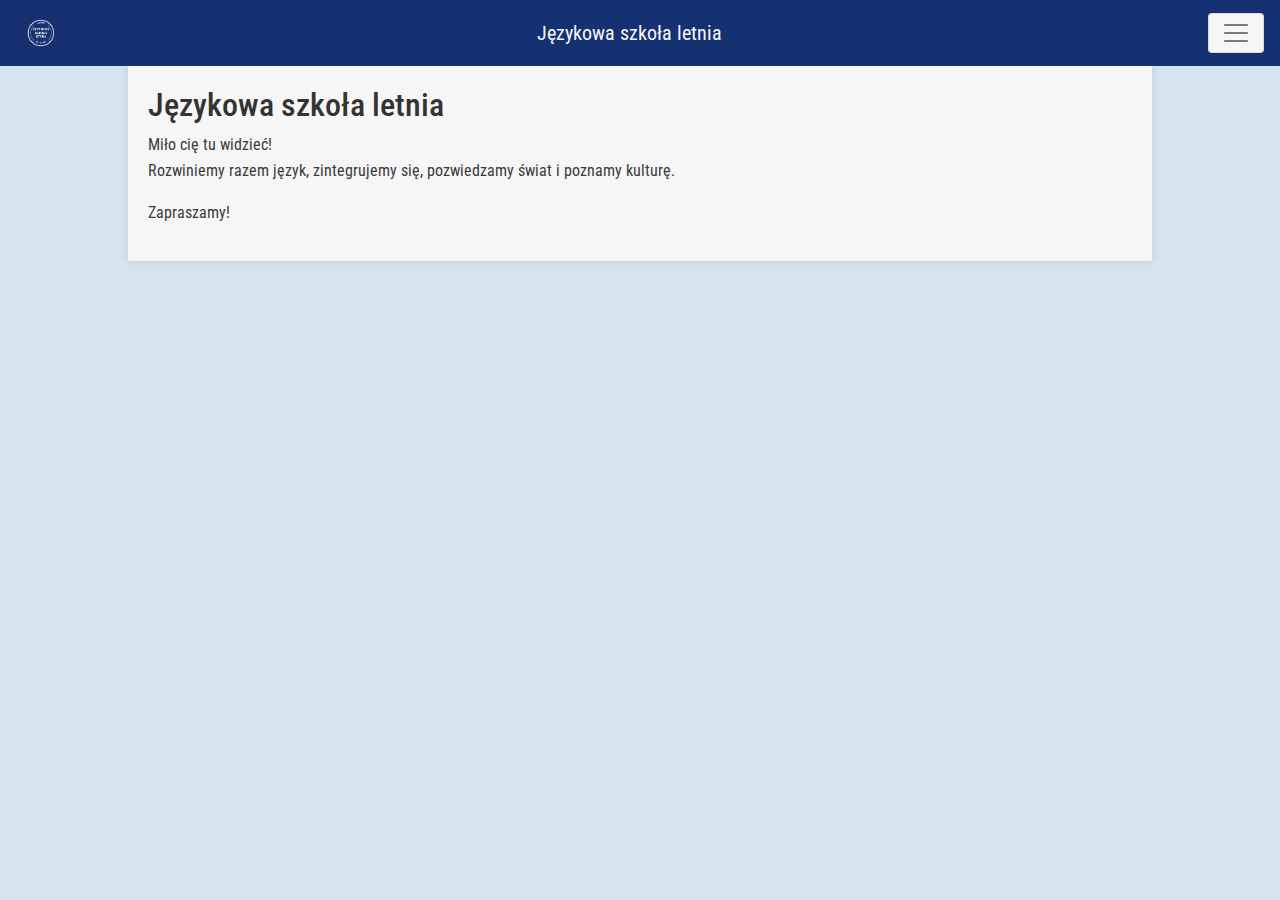
==== index.html @ 655b2432 "poprawki" ====
<!DOCTYPE html>
<html lang="pl">
<head>
    <meta charset="UTF-8">
    <title>Językowa szkoła letnia</title>
    <link rel="stylesheet" href="https://stackpath.bootstrapcdn.com/bootstrap/4.3.1/css/bootstrap.min.css">
    <link rel="stylesheet" type="text/css" href="assets/style.css">
    <link rel="preconnect" href="https://fonts.googleapis.com">
    <link rel="preconnect" href="https://fonts.gstatic.com" crossorigin>
    <link href="https://fonts.googleapis.com/css2?family=Poetsen+One&display=swap" rel="stylesheet">
    <link href="https://fonts.googleapis.com/css2?family=Roboto+Condensed&display=swap" rel="stylesheet">
</head>
<body>
<nav class="navbar navbar-light bg-light">
    <div class="logo" href="index.html">
        <img src="../img/logo_navbar_icon.png" alt="Logo">
    </div>
    <a class="navbar-brand" href="index.html">Językowa szkoła letnia</a>
    <button class="navbar-toggler" type="button" data-toggle="collapse" data-target="#navbarNav" aria-controls="navbarNav" aria-expanded="false" aria-label="Toggle navigation">
        <span class="navbar-toggler-icon"></span>
    </button>
    <div class="collapse navbar-collapse" id="navbarNav">
        <ul class="navbar-nav">
            <li class="nav-item">
                <a class="nav-link" href="pages/o_nas.html" id="navbarDropdown1" role="button">
                    O nas
                </a>
            </li>
            <li class="nav-item dropdown">
                <a class="nav-link dropdown-toggle" href="#" id="navbarDropdown2" role="button" data-toggle="dropdown" aria-haspopup="true" aria-expanded="false">
                    Kierunki
                </a>
                <div class="dropdown-menu" aria-labelledby="navbarDropdown">
                    <a class="dropdown-item" href="pages/helsinki.html">Helsinki</a>
                    <a class="dropdown-item" href="pages/londyn.html">Londyn</a>
                    <a class="dropdown-item" href="pages/paryz.html">Paryż</a>
                    <a class="dropdown-item" href="pages/zurych.html">Zurych</a>
                </div>
            </li>
            <li class="nav-item dropdown">
                <a class="nav-link dropdown-toggle" href="#" id="navbarDropdown3" role="button" data-toggle="dropdown" aria-haspopup="true" aria-expanded="false">
                    Grupy wiekowe
                </a>
                <div class="dropdown-menu" aria-labelledby="navbarDropdown">
                    <a class="dropdown-item" href="pages/grupa13_15.html">13-15 Lat</a>
                    <a class="dropdown-item" href="pages/grupa16_18.html">16-18 Lat</a>
                    <a class="dropdown-item" href="pages/grupa19_26.html">19-26 Lat</a>
                </div>
            </li>
            <li class="nav-item">
                <a class="nav-link" href="pages/organizacja_wycieczki.html" id="navbarDropdown4" role="button">
                    Organizacja wycieczki
                </a>
            </li>
            <li class="nav-item">
                <a class="nav-link" href="pages/kontakt.html" id="navbarDropdown5" role="button">
                    Kontakt
                </a>
            </li>
            <li class="nav-item">
                <a class="nav-link" href="pages/zapisy.html" id="navbarDropdown6" role="button">
                    Zapisy
                </a>
            </li>
        </ul>
    </div>
</nav>
<div class="container">
    <h1>Językowa szkoła letnia</h1>
    <p>Miło cię tu widzieć!<br>Rozwiniemy razem język, zintegrujemy się, pozwiedzamy świat i poznamy kulturę.</p>
    <p>Zapraszamy!</p>
</div>
<script src="https://code.jquery.com/jquery-3.3.1.slim.min.js"></script>
<script src="https://stackpath.bootstrapcdn.com/bootstrap/4.3.1/js/bootstrap.min.js"></script>
<script src="assets/main.js"></script>
</body>
</html>
---- assets/style.css ----
body {
    font-family: 'Roboto Condensed', sans-serif;
    margin: 0;
    padding: 0;
    background-color: #d6e4f0;
    /*background-image: url('../img/background.jpg');*/
    background-repeat: no-repeat;
    /*background-attachment: fixed;*/
    background-size: cover;
}

.container {
    width: 80%;
    margin: 0 auto;
    padding: 20px;
    background-color: #f6f6f6;
    box-shadow: 0px 0px 10px rgba(0,0,0,0.1);
}

.container h1 {
    color: #333;
    font-size: 2em;
}

.container p {
    color: #3b3b3b;
    line-height: 1.6;
}
#mainNav {
    background-color: #000000;

}
#navbar {
    background-color: #000000;
}
.navbar-light {
    color: #ffffff;
    background-color: #000000;

}

.navbar {
    background-color: #163172 !important;
}


.navbar .nav-link,
.navbar .dropdown-item {
    color: #f6f6f6 !important;
}
.navbar-brand{
    color: #f6f6f6 !important;
    display: flex;
    text-align: left;
}
.navbar-toggler {
    background-color: #f6f6f6 !important;
}

.dropdown-menu {
    background-color:  #444040 !important;
    border: 2px solid #b8afa5;
}
.navbar-nav {
    flex-direction: row;
    justify-content: center;
    color: #000000;
    /*background-color: #f8f9fa;*/
    /*background-image: url('../img/menu_background.jpg');*/
}



.navbar-nav .nav-item {
    margin: 0 10px;
}

.flex_containter {
    display: flex;
    justify-content: center;
    align-items: center;
    
}
.container_organisers {
    width: 80%;
    margin: 0 auto;
    padding: 20px;
    background-color: #f6f6f6;
    box-shadow: 0px 0px 10px rgba(0,0,0,0.1);
    align-items: center;

}

.profile{
    box-shadow: 0px 0px 10px rgba(0,0,0,0.1);
    background-color: #f6f6f6;
    display: flex;
    justify-content: left;
    margin: 1%;
    padding: 1%;

}

.profile_photo{
    margin: 1%;
    width: 150px;
    height: 150px;
    border-radius: 50%;
}

.profile_info{
    margin: 1%;
    padding: 1%;
    display: flex;
    flex-direction: column;
    justify-content: center;
}

.freeman-regular {
    font-family: "Freeman", sans-serif;
    font-weight: 400;
    font-style: normal;
  }
.attraction{
    box-shadow: 0px 0px 10px rgba(0,0,0,0.1);
    background-color: #f6f6f6;
    display: flex;
    justify-content: center;
    margin: 1%;
    padding: 1%;
    flex-direction: column;
    
}
.logo{
    display: flex;
    width: 50px;
    height: 50px;
    align-items: left;
}
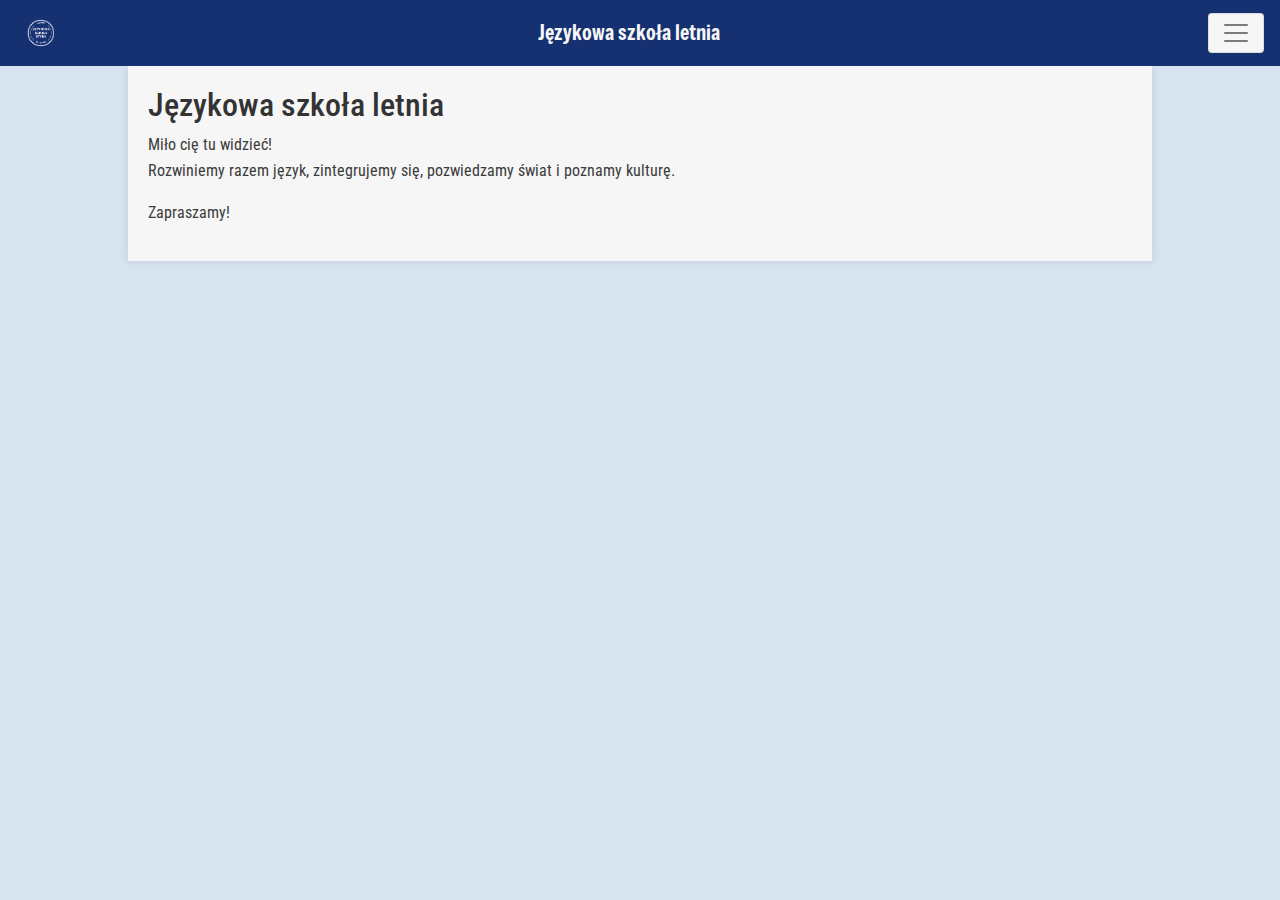
==== commit 72ebe39e: "page icon/ navbar font test" ====
--- a/index.html
+++ b/index.html
@@ -3,12 +3,18 @@
 <head>
     <meta charset="UTF-8">
     <title>Językowa szkoła letnia</title>
+
     <link rel="stylesheet" href="https://stackpath.bootstrapcdn.com/bootstrap/4.3.1/css/bootstrap.min.css">
     <link rel="stylesheet" type="text/css" href="assets/style.css">
+
     <link rel="preconnect" href="https://fonts.googleapis.com">
     <link rel="preconnect" href="https://fonts.gstatic.com" crossorigin>
+    
     <link href="https://fonts.googleapis.com/css2?family=Poetsen+One&display=swap" rel="stylesheet">
     <link href="https://fonts.googleapis.com/css2?family=Roboto+Condensed&display=swap" rel="stylesheet">
+    <link href="https://fonts.googleapis.com/css2?family=Freeman&display=swap" rel="stylesheet">
+
+    <link rel="icon" type="img/icon" href="img/mini_logo_icon.ico">
 </head>
 <body>
 <nav class="navbar navbar-light bg-light">
--- a/assets/style.css
+++ b/assets/style.css
@@ -49,6 +49,9 @@
     color: #f6f6f6 !important;
 }
 .navbar-brand{
+    font-family: "Freeman", sans-serif;
+    font-weight: 400;
+    font-style: normal;
     color: #f6f6f6 !important;
     display: flex;
     text-align: left;
@@ -58,8 +61,8 @@
 }
 
 .dropdown-menu {
-    background-color:  #444040 !important;
-    border: 2px solid #b8afa5;
+    background-color:  #23005a !important;
+    border: 2px solid #f6f6f6;
 }
 .navbar-nav {
     flex-direction: row;
@@ -121,6 +124,10 @@
     font-weight: 400;
     font-style: normal;
   }
+
+#id_contact_organizators_container {
+    margin-top: 2%;
+}
 .attraction{
     box-shadow: 0px 0px 10px rgba(0,0,0,0.1);
     background-color: #f6f6f6;
@@ -136,4 +143,16 @@
     width: 50px;
     height: 50px;
     align-items: left;
-}+}
+
+.social_media{
+    display: flex;
+    justify-content: center;
+    margin: 1%;
+    padding: 1%;
+    flex-direction: column;
+    justify-content: center;
+    align-items: center;
+    box-shadow: 0px 0px 10px rgba(0,0,0,0.1);
+    text-wrap: wrap;
+}
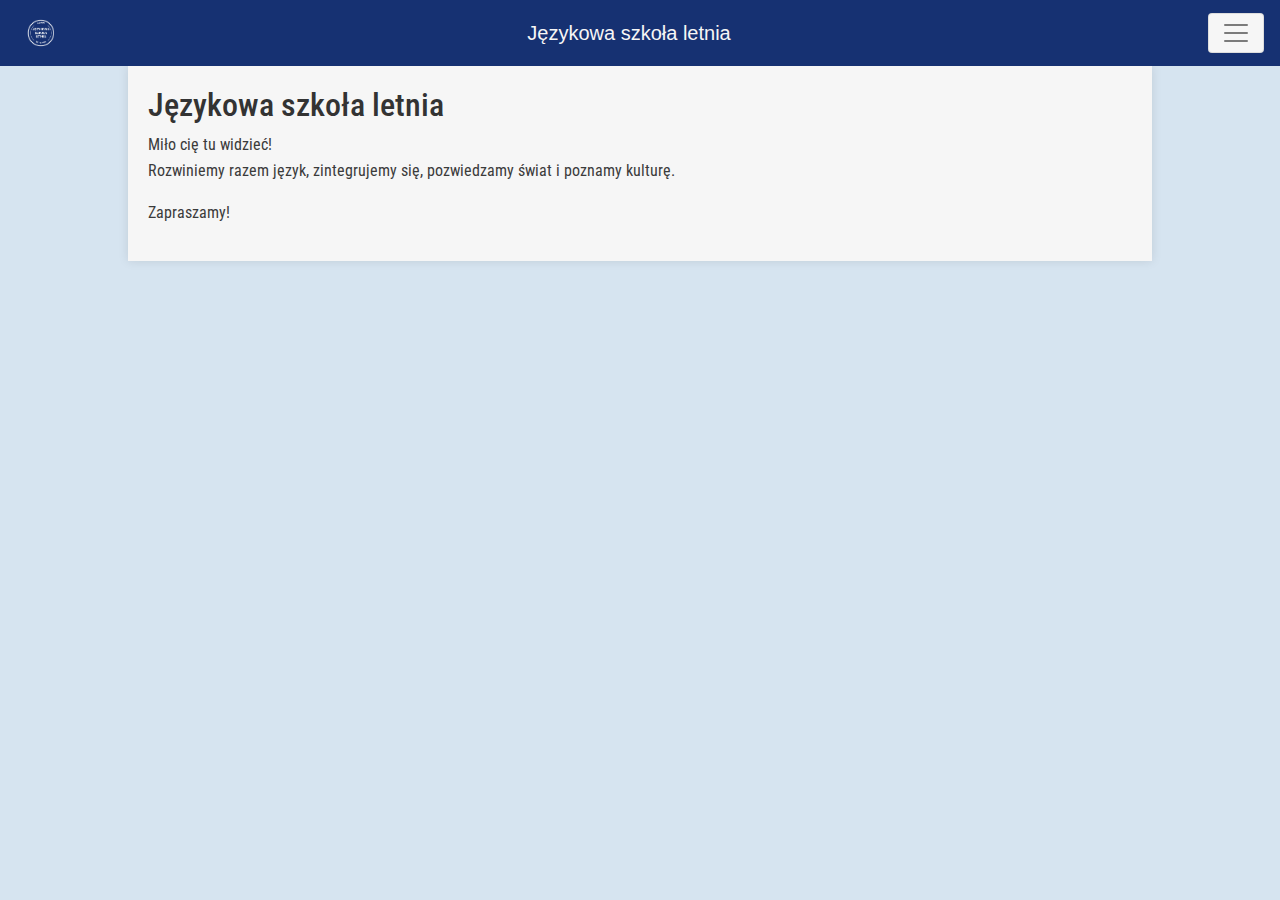
==== commit 38006e7e: "Fixes" ====
--- a/index.html
+++ b/index.html
@@ -3,23 +3,17 @@
 <head>
     <meta charset="UTF-8">
     <title>Językowa szkoła letnia</title>
-
     <link rel="stylesheet" href="https://stackpath.bootstrapcdn.com/bootstrap/4.3.1/css/bootstrap.min.css">
     <link rel="stylesheet" type="text/css" href="assets/style.css">
-
     <link rel="preconnect" href="https://fonts.googleapis.com">
     <link rel="preconnect" href="https://fonts.gstatic.com" crossorigin>
-    
     <link href="https://fonts.googleapis.com/css2?family=Poetsen+One&display=swap" rel="stylesheet">
     <link href="https://fonts.googleapis.com/css2?family=Roboto+Condensed&display=swap" rel="stylesheet">
-    <link href="https://fonts.googleapis.com/css2?family=Freeman&display=swap" rel="stylesheet">
-
-    <link rel="icon" type="img/icon" href="img/mini_logo_icon.ico">
 </head>
 <body>
 <nav class="navbar navbar-light bg-light">
     <div class="logo" href="index.html">
-        <img src="../img/logo_navbar_icon.png" alt="Logo">
+        <img src="img/logo_navbar_icon.png" alt="Logo">
     </div>
     <a class="navbar-brand" href="index.html">Językowa szkoła letnia</a>
     <button class="navbar-toggler" type="button" data-toggle="collapse" data-target="#navbarNav" aria-controls="navbarNav" aria-expanded="false" aria-label="Toggle navigation">
--- a/assets/style.css
+++ b/assets/style.css
@@ -49,9 +49,11 @@
     color: #f6f6f6 !important;
 }
 .navbar-brand{
+    /* font paska nawigacji */
     font-family: "Freeman", sans-serif;
     font-weight: 400;
     font-style: normal;
+
     color: #f6f6f6 !important;
     display: flex;
     text-align: left;
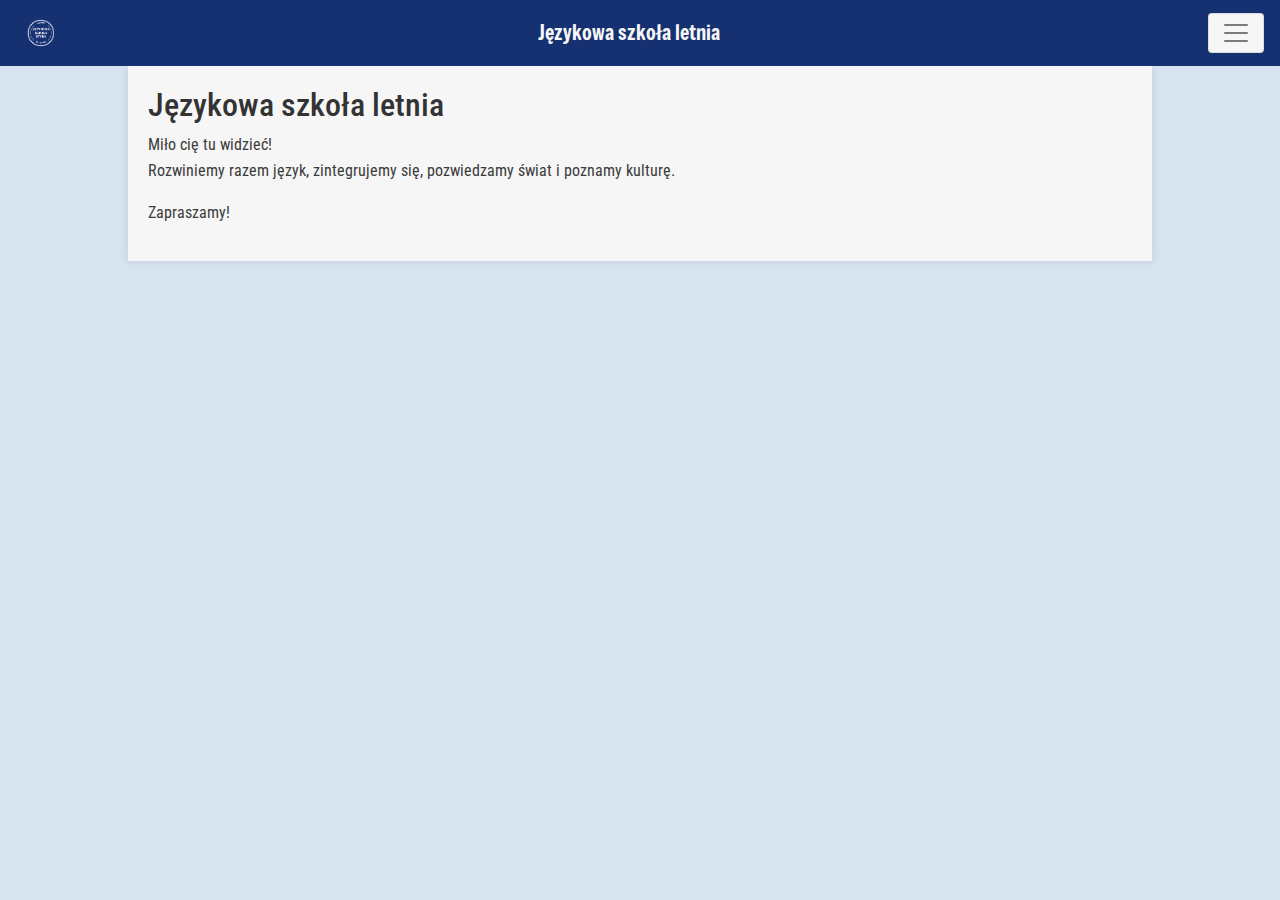
==== commit 909dc6a4: "Merge branch 'main' of https://github.com/ziomciopoziomcio/TUL-HTML-project" ====
--- a/index.html
+++ b/index.html
@@ -3,12 +3,18 @@
 <head>
     <meta charset="UTF-8">
     <title>Językowa szkoła letnia</title>
+
     <link rel="stylesheet" href="https://stackpath.bootstrapcdn.com/bootstrap/4.3.1/css/bootstrap.min.css">
     <link rel="stylesheet" type="text/css" href="assets/style.css">
+
     <link rel="preconnect" href="https://fonts.googleapis.com">
     <link rel="preconnect" href="https://fonts.gstatic.com" crossorigin>
+    
     <link href="https://fonts.googleapis.com/css2?family=Poetsen+One&display=swap" rel="stylesheet">
     <link href="https://fonts.googleapis.com/css2?family=Roboto+Condensed&display=swap" rel="stylesheet">
+    <link href="https://fonts.googleapis.com/css2?family=Freeman&display=swap" rel="stylesheet">
+
+    <link rel="icon" type="img/icon" href="img/mini_logo_icon.ico">
 </head>
 <body>
 <nav class="navbar navbar-light bg-light">
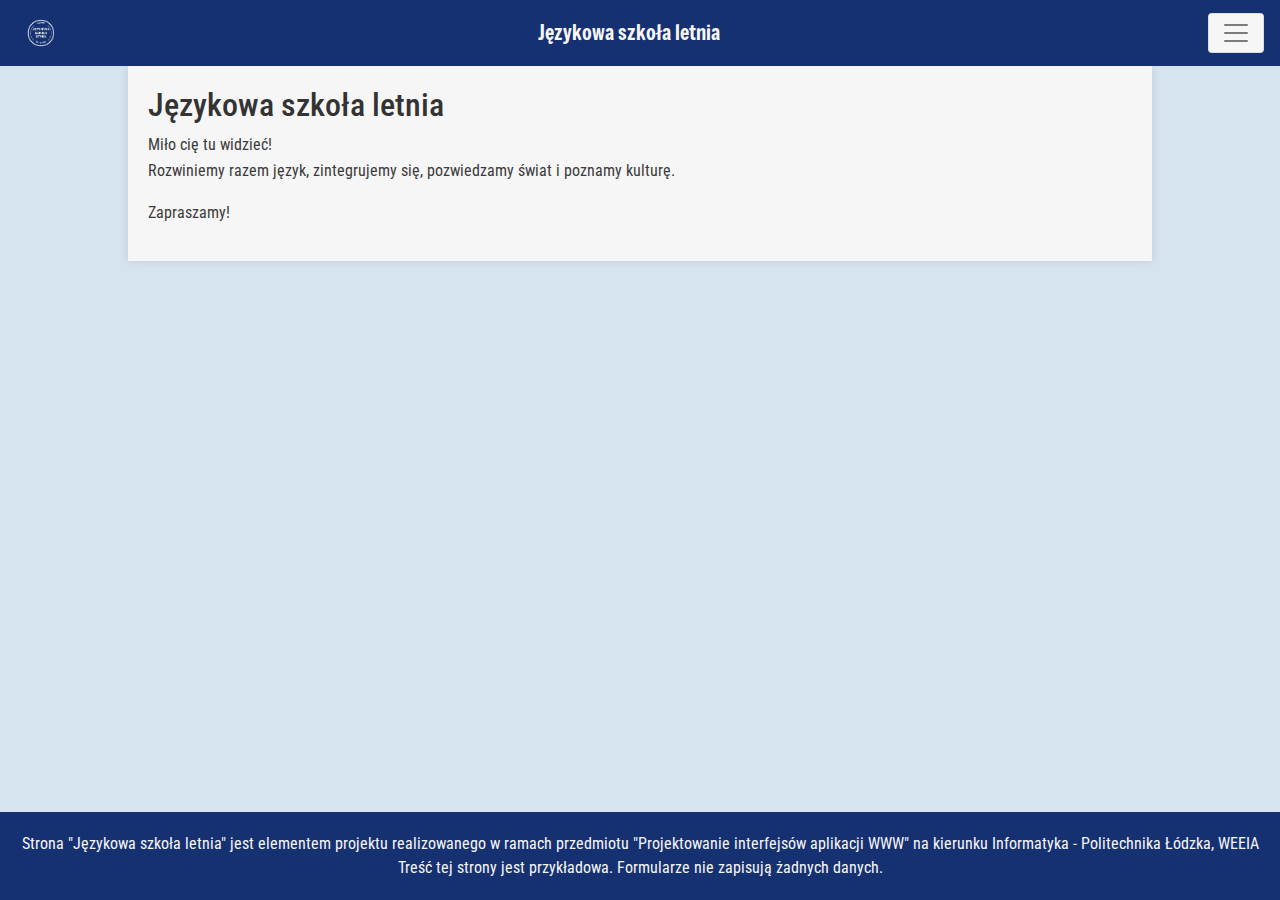
==== commit 8e9b4afb: "Footer added" ====
--- a/index.html
+++ b/index.html
@@ -2,6 +2,7 @@
 <html lang="pl">
 <head>
     <meta charset="UTF-8">
+    <meta name="viewport" content="width=device-width, initial-scale=1">
     <title>Językowa szkoła letnia</title>
 
     <link rel="stylesheet" href="https://stackpath.bootstrapcdn.com/bootstrap/4.3.1/css/bootstrap.min.css">
@@ -9,7 +10,7 @@
 
     <link rel="preconnect" href="https://fonts.googleapis.com">
     <link rel="preconnect" href="https://fonts.gstatic.com" crossorigin>
-    
+
     <link href="https://fonts.googleapis.com/css2?family=Poetsen+One&display=swap" rel="stylesheet">
     <link href="https://fonts.googleapis.com/css2?family=Roboto+Condensed&display=swap" rel="stylesheet">
     <link href="https://fonts.googleapis.com/css2?family=Freeman&display=swap" rel="stylesheet">
@@ -22,7 +23,8 @@
         <img src="img/logo_navbar_icon.png" alt="Logo">
     </div>
     <a class="navbar-brand" href="index.html">Językowa szkoła letnia</a>
-    <button class="navbar-toggler" type="button" data-toggle="collapse" data-target="#navbarNav" aria-controls="navbarNav" aria-expanded="false" aria-label="Toggle navigation">
+    <button class="navbar-toggler" type="button" data-toggle="collapse" data-target="#navbarNav"
+            aria-controls="navbarNav" aria-expanded="false" aria-label="Toggle navigation">
         <span class="navbar-toggler-icon"></span>
     </button>
     <div class="collapse navbar-collapse" id="navbarNav">
@@ -33,7 +35,8 @@
                 </a>
             </li>
             <li class="nav-item dropdown">
-                <a class="nav-link dropdown-toggle" href="#" id="navbarDropdown2" role="button" data-toggle="dropdown" aria-haspopup="true" aria-expanded="false">
+                <a class="nav-link dropdown-toggle" href="#" id="navbarDropdown2" role="button" data-toggle="dropdown"
+                   aria-haspopup="true" aria-expanded="false">
                     Kierunki
                 </a>
                 <div class="dropdown-menu" aria-labelledby="navbarDropdown">
@@ -44,7 +47,8 @@
                 </div>
             </li>
             <li class="nav-item dropdown">
-                <a class="nav-link dropdown-toggle" href="#" id="navbarDropdown3" role="button" data-toggle="dropdown" aria-haspopup="true" aria-expanded="false">
+                <a class="nav-link dropdown-toggle" href="#" id="navbarDropdown3" role="button" data-toggle="dropdown"
+                   aria-haspopup="true" aria-expanded="false">
                     Grupy wiekowe
                 </a>
                 <div class="dropdown-menu" aria-labelledby="navbarDropdown">
@@ -69,6 +73,7 @@
                 </a>
             </li>
         </ul>
+        <button class="close-menu" id="close-menu">Zamknij</button>
     </div>
 </nav>
 <div class="container">
@@ -76,8 +81,16 @@
     <p>Miło cię tu widzieć!<br>Rozwiniemy razem język, zintegrujemy się, pozwiedzamy świat i poznamy kulturę.</p>
     <p>Zapraszamy!</p>
 </div>
+<footer>
+    <div>
+        <p class="pfooter">Strona "Językowa szkoła letnia" jest elementem projektu realizowanego w ramach przedmiotu
+            "Projektowanie interfejsów aplikacji WWW" na kierunku Informatyka - Politechnika Łódzka, WEEIA<br>Treść tej
+            strony jest przykładowa. Formularze
+            nie zapisują żadnych danych.</p>
+    </div>
+</footer>
 <script src="https://code.jquery.com/jquery-3.3.1.slim.min.js"></script>
 <script src="https://stackpath.bootstrapcdn.com/bootstrap/4.3.1/js/bootstrap.min.js"></script>
-<script src="assets/main.js"></script>
+<script src="assets/menu.js"></script>
 </body>
 </html>--- a/assets/style.css
+++ b/assets/style.css
@@ -1,3 +1,7 @@
+html, body {
+    height: 100%;
+}
+
 body {
     font-family: 'Roboto Condensed', sans-serif;
     margin: 0;
@@ -7,6 +11,8 @@
     background-repeat: no-repeat;
     /*background-attachment: fixed;*/
     background-size: cover;
+    display: flex;
+    flex-direction: column;
 }
 
 .container {
@@ -14,7 +20,7 @@
     margin: 0 auto;
     padding: 20px;
     background-color: #f6f6f6;
-    box-shadow: 0px 0px 10px rgba(0,0,0,0.1);
+    box-shadow: 0px 0px 10px rgba(0, 0, 0, 0.1);
 }
 
 .container h1 {
@@ -26,13 +32,16 @@
     color: #3b3b3b;
     line-height: 1.6;
 }
+
 #mainNav {
     background-color: #000000;
 
 }
+
 #navbar {
     background-color: #000000;
 }
+
 .navbar-light {
     color: #ffffff;
     background-color: #000000;
@@ -48,7 +57,8 @@
 .navbar .dropdown-item {
     color: #f6f6f6 !important;
 }
-.navbar-brand{
+
+.navbar-brand {
     /* font paska nawigacji */
     font-family: "Freeman", sans-serif;
     font-weight: 400;
@@ -58,14 +68,21 @@
     display: flex;
     text-align: left;
 }
+
 .navbar-toggler {
     background-color: #f6f6f6 !important;
 }
 
 .dropdown-menu {
-    background-color:  #23005a !important;
+    background-color: #23005a !important;
     border: 2px solid #f6f6f6;
 }
+
+.dropdown-menu .dropdown-item:hover {
+    background-color: #f6f6f6 !important;
+    color: #23005a !important;
+}
+
 .navbar-nav {
     flex-direction: row;
     justify-content: center;
@@ -74,8 +91,6 @@
     /*background-image: url('../img/menu_background.jpg');*/
 }
 
-
-
 .navbar-nav .nav-item {
     margin: 0 10px;
 }
@@ -84,20 +99,21 @@
     display: flex;
     justify-content: center;
     align-items: center;
-    
-}
+
+}
+
 .container_organisers {
     width: 80%;
     margin: 0 auto;
     padding: 20px;
     background-color: #f6f6f6;
-    box-shadow: 0px 0px 10px rgba(0,0,0,0.1);
+    box-shadow: 0px 0px 10px rgba(0, 0, 0, 0.1);
     align-items: center;
 
 }
 
-.profile{
-    box-shadow: 0px 0px 10px rgba(0,0,0,0.1);
+.profile {
+    box-shadow: 0px 0px 10px rgba(0, 0, 0, 0.1);
     background-color: #f6f6f6;
     display: flex;
     justify-content: left;
@@ -106,14 +122,14 @@
 
 }
 
-.profile_photo{
+.profile_photo {
     margin: 1%;
     width: 150px;
     height: 150px;
     border-radius: 50%;
 }
 
-.profile_info{
+.profile_info {
     margin: 1%;
     padding: 1%;
     display: flex;
@@ -125,29 +141,31 @@
     font-family: "Freeman", sans-serif;
     font-weight: 400;
     font-style: normal;
-  }
+}
 
 #id_contact_organizators_container {
     margin-top: 2%;
 }
-.attraction{
-    box-shadow: 0px 0px 10px rgba(0,0,0,0.1);
+
+.attraction {
+    box-shadow: 0px 0px 10px rgba(0, 0, 0, 0.1);
     background-color: #f6f6f6;
     display: flex;
     justify-content: center;
     margin: 1%;
     padding: 1%;
     flex-direction: column;
-    
-}
-.logo{
+
+}
+
+.logo {
     display: flex;
     width: 50px;
     height: 50px;
-    align-items: left;
-}
-
-.social_media{
+    /*!*align-items: left;*! ej bo to nie dziala*/
+}
+
+.social_media {
     display: flex;
     justify-content: center;
     margin: 1%;
@@ -155,6 +173,129 @@
     flex-direction: column;
     justify-content: center;
     align-items: center;
-    box-shadow: 0px 0px 10px rgba(0,0,0,0.1);
+    box-shadow: 0px 0px 10px rgba(0, 0, 0, 0.1);
     text-wrap: wrap;
 }
+
+footer {
+    background-color: #163172;
+    padding: 20px;
+    text-align: center;
+    margin-top: auto;
+}
+
+footer p {
+    margin: 0;
+}
+
+.pfooter {
+    color: #f6f6f6;
+}
+
+@media (min-width: 769px) {
+    .close-menu {
+        display: none;
+    }
+}
+
+@media (max-width: 768px) {
+    .navbar-brand {
+        font-size: 1em;
+        flex-direction: row;
+        justify-content: center;
+        align-items: center;
+    }
+
+    .logo {
+        width: 50px;
+        height: 50px;
+        order: 1;
+    }
+
+    .navbar-toggler {
+        order: 3;
+    }
+
+    .navbar-collapse {
+        position: fixed;
+        top: 0;
+        left: 0;
+        width: 100%;
+        height: 100%;
+        background-color: #23005a;
+        overflow: auto;
+        transition: all 0.3s ease-in-out;
+        transform: translateX(-100%);
+    }
+
+    .navbar-collapse.show {
+        transform: translateX(0);
+    }
+
+    .navbar-nav {
+        flex-direction: column;
+        align-items: center;
+        justify-content: center;
+        height: 100%;
+    }
+
+    .nav-item {
+        margin: 20px 0;
+    }
+
+    .nav-link {
+        font-size: 1.2em;
+        padding: 15px 20px; /* Zwiększamy padding */
+        cursor: pointer; /* Dodajemy styl kursora */
+    }
+
+    .container {
+        width: 100%;
+        padding: 10px;
+    }
+
+    .profile, .attraction, .social_media {
+        flex-direction: column;
+        align-items: center;
+    }
+
+    .profile_photo, .logo {
+        margin: 0 auto;
+    }
+
+    .dropdown-menu {
+        position: relative;
+        transform: none;
+        top: auto;
+        right: auto;
+    }
+
+    img {
+        max-width: 100%;
+        height: auto;
+    }
+
+    .close-menu {
+        display: block;
+        position: absolute;
+        top: 10px;
+        right: 10px;
+        background: none;
+        border: none;
+        font-size: 2em;
+        cursor: pointer;
+        color: #ffffff;
+    }
+    .navbar-brand::before {
+        content: "";
+        flex: 0.2;
+        order: 0;
+    }
+
+    .navbar-brand::after {
+        content: "";
+        flex: 1.8;
+        order: 2;
+    }
+}
+
